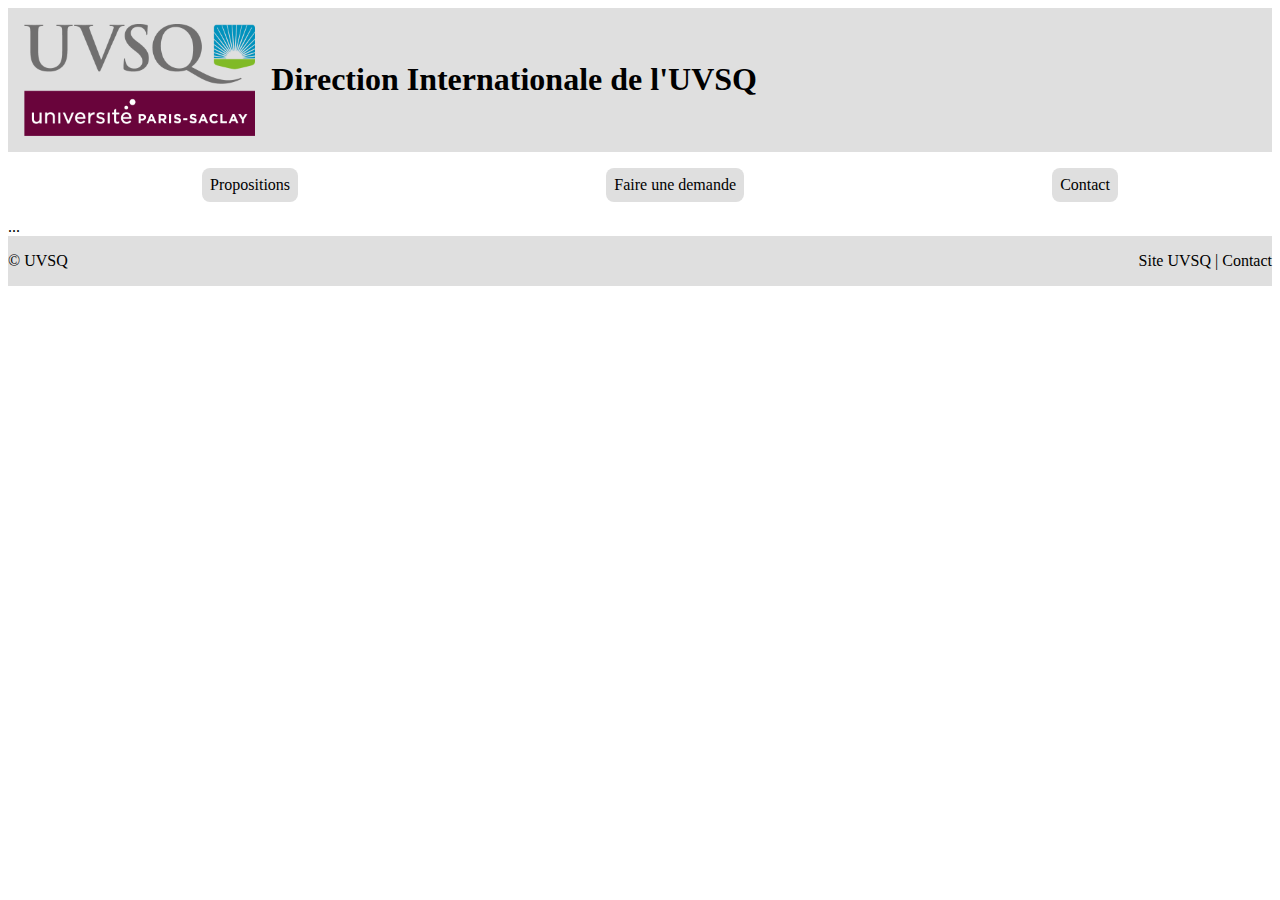
==== contact.html @ 7d093405 "Add files via upload" ====
<!DOCTYPE html>
<html lang="fr">
<head>
    <meta charset="UTF-8">
    <link rel="stylesheet" type="text/css" href="asset/style.css">
    <link rel="icon" type="image/png" href="asset/img/logo-UVSQ.png" />
    <title>Direction Internationale - UVSQ</title>
</head>
<body>
<header>
    <img src="asset/img/logo-UVSQ-2020-RVB.png" alt="UVSQ">
    <h1>Direction Internationale de l'UVSQ</h1>
</header>
<nav>
	<ul>
		<li><a href="propositions.html">Propositions</a></li>
		<li><a href="demandes.html">Faire une demande</a></li>
		<li><a href="contact.html">Contact</a></li>
	</ul>
</nav>
<main>
    <article>
		...
    </article>
    <aside>

    </aside>
</main>
<footer>
	<p class='left'>&copy UVSQ</p>
	<p class='right'><a href="https://www.uvsq.fr/" target="_BLANK">Site UVSQ</a> | <a href="contact.html" target="_BLANK">Contact</a></p>
</footer>
</body>
</html>
---- asset/style.css ----
header {
    display: flex;
	background-color: #DFDFDF;
	align-items: center;
}

header > img {
    max-height: 7em;
    margin: 1em;
}

footer {
    display: flex;
	background-color: #DFDFDF;
	justify-content: space-between;
}

footer > p > a {
    color: black;
    text-decoration: none;
}

footer > p > a:hover {
    color: rgb(105,4,59);
	font-weight: bold;
    text-decoration: underline;
}

nav > ul > li > a {
    color: black;
    text-decoration: none;
}

nav > ul > li:hover, nav > ul > li:hover > a {
    color: white;
	font-weight: bold;
	background-color: rgb(105,4,59);
}

nav > ul > li {
	background-color: #DFDFDF;
	padding: 0.5em;
    border-radius: 0.5em;
    list-style: none;
}

nav > ul {
    display: flex;
	justify-content: space-around;
}
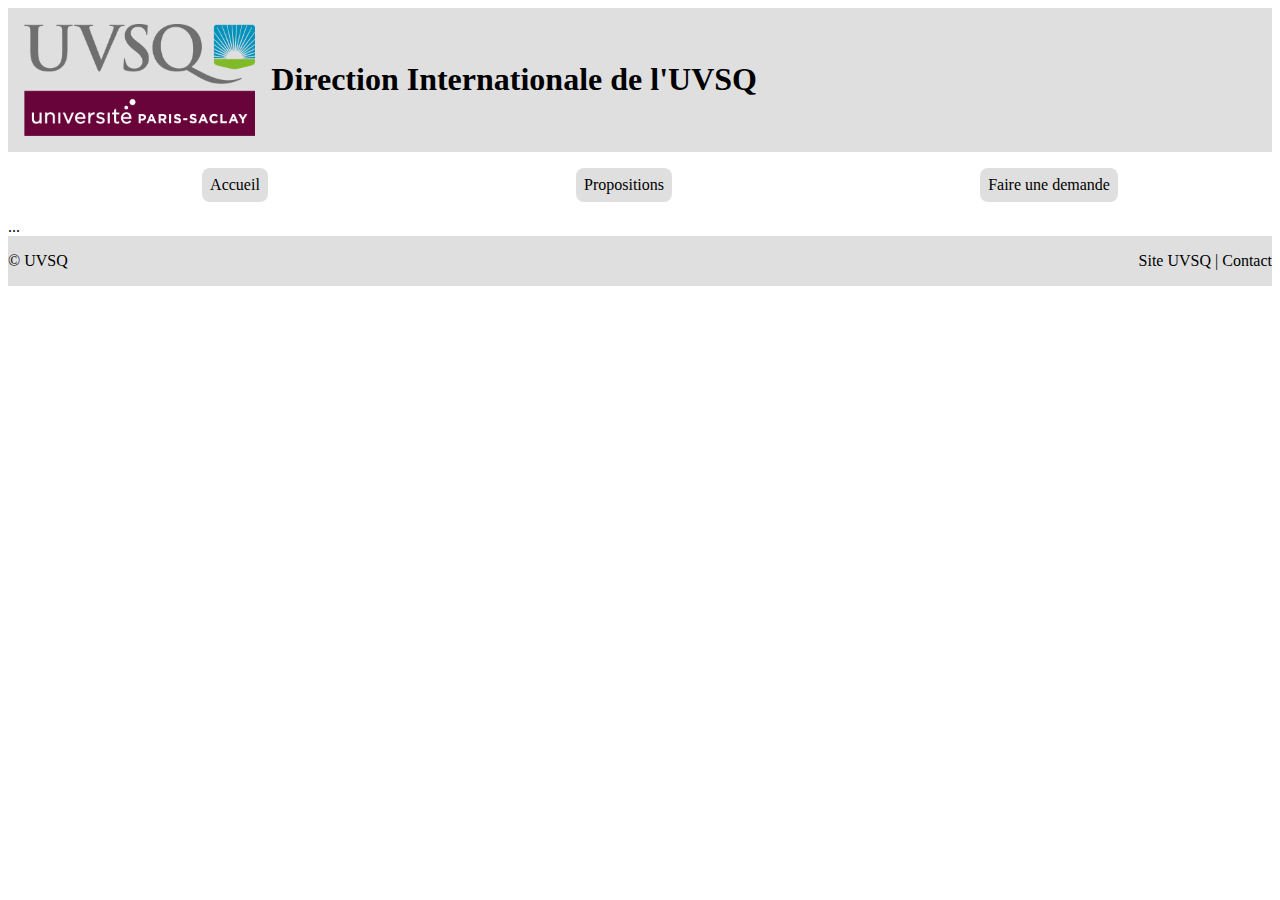
==== commit 32334ca4: "Update contact.html" ====
--- a/contact.html
+++ b/contact.html
@@ -13,22 +13,17 @@
 </header>
 <nav>
 	<ul>
+		<li><a href="accueil.html">Accueil</a></li>
 		<li><a href="propositions.html">Propositions</a></li>
 		<li><a href="demandes.html">Faire une demande</a></li>
-		<li><a href="contact.html">Contact</a></li>
 	</ul>
 </nav>
 <main>
-    <article>
-		...
-    </article>
-    <aside>
-
-    </aside>
+	...
 </main>
 <footer>
 	<p class='left'>&copy UVSQ</p>
 	<p class='right'><a href="https://www.uvsq.fr/" target="_BLANK">Site UVSQ</a> | <a href="contact.html" target="_BLANK">Contact</a></p>
 </footer>
 </body>
-</html>+</html>
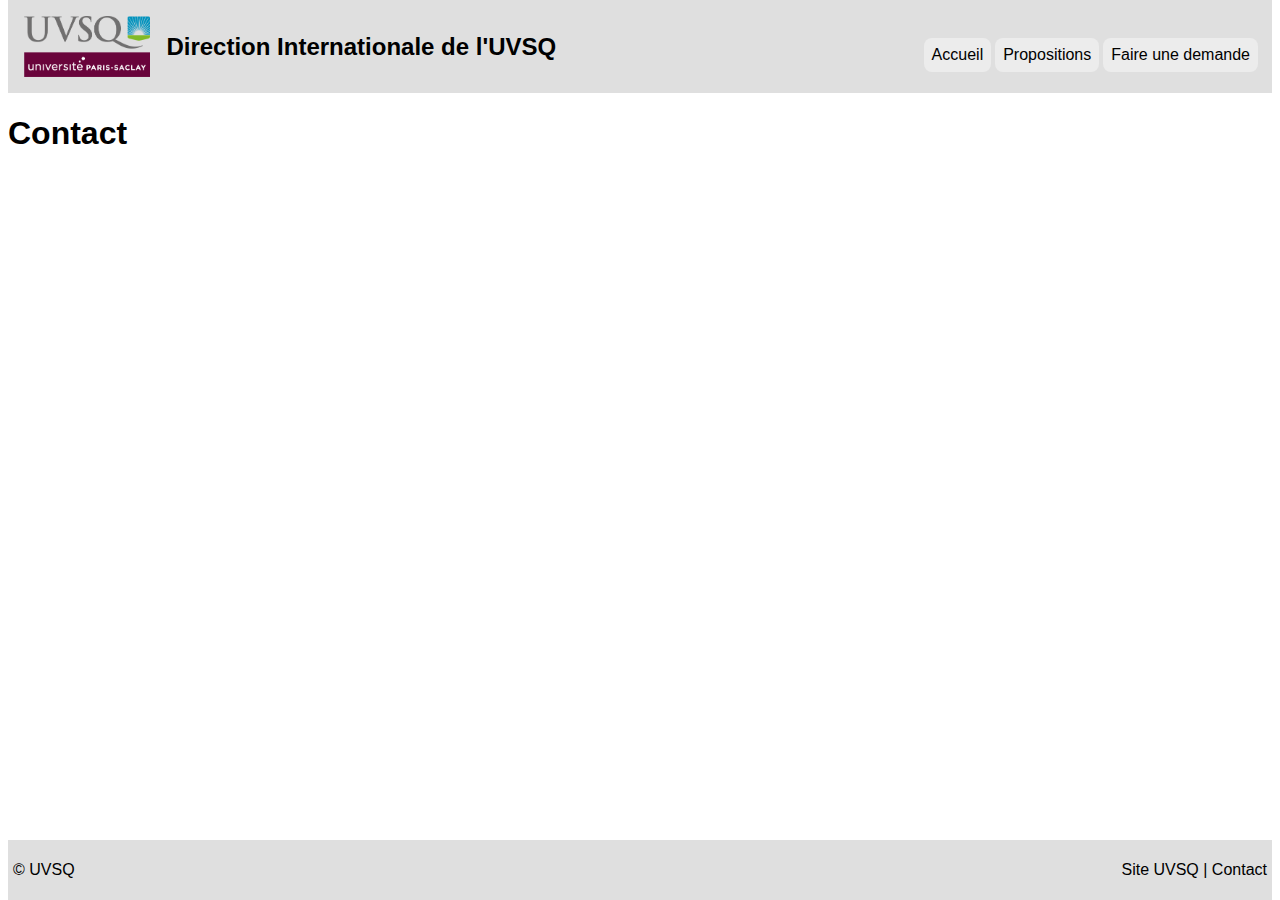
==== commit fd0e0982: "sticky footer; navbar/header responsive" ====
--- a/contact.html
+++ b/contact.html
@@ -13,14 +13,17 @@
 </header>
 <nav>
 	<ul>
-		<li><a href="accueil.html">Accueil</a></li>
+		<li><a href="index.html">Accueil</a></li>
 		<li><a href="propositions.html">Propositions</a></li>
 		<li><a href="demandes.html">Faire une demande</a></li>
 	</ul>
 </nav>
+<div class="content">
+
 <main>
-	...
+	<h1>Contact</h1>
 </main>
+</div>
 <footer>
 	<p class='left'>&copy UVSQ</p>
 	<p class='right'><a href="https://www.uvsq.fr/" target="_BLANK">Site UVSQ</a> | <a href="contact.html" target="_BLANK">Contact</a></p>
--- a/asset/style.css
+++ b/asset/style.css
@@ -1,18 +1,70 @@
+html {
+    font-family: 'Trebuchet MS', 'Lucida Sans Unicode', 'Lucida Grande', 'Lucida Sans', Arial, sans-serif;
+    background-color: rgb(255, 255, 255);
+}
+
 header {
     display: flex;
 	background-color: #DFDFDF;
 	align-items: center;
 }
 
-header > img {
-    max-height: 7em;
+/* sticky footer */
+
+html, body {
+    height: 100%;
+    margin-top: auto
+}
+
+body {
+    display: flex;
+    flex-direction: column;
+}
+
+.content {
+    flex: 1 0 auto;
+    
+}
+  
+.footer {
+    flex-shrink: 0;
+}
+
+/* end sticky footer */
+
+
+/* responsive */
+header >img {
+    width: 10%;
+    object-fit: cover;
+    object-position: bottom;
     margin: 1em;
+    max-height: auto;
 }
+
+header > h1 {
+    font-size: 1.5em;
+}
+
+@media screen and (max-width: 600px) {
+    header > h1 {
+        font-size: 100%;
+    }
+    header >img {
+        width: 20%;
+    }
+}
+
+header {
+    white-space: normal;
+}
+/* end responsive */
 
 footer {
     display: flex;
 	background-color: #DFDFDF;
 	justify-content: space-between;
+    padding: 5px;
 }
 
 footer > p > a {
@@ -38,13 +90,36 @@
 }
 
 nav > ul > li {
-	background-color: #DFDFDF;
+	background-color: #ececec;
 	padding: 0.5em;
     border-radius: 0.5em;
     list-style: none;
+    margin: 2px;
+    white-space: nowrap;
 }
 
 nav > ul {
     display: flex;
 	justify-content: space-around;
-}+}
+/* nav responsive */
+nav {
+    position: absolute;
+    right: 0;
+    display: flex;
+    gap: 20px;
+    flex-direction: row;
+    margin: 20px;
+}
+@media screen and (max-width: 850px) {
+    nav {
+        padding-top: 10%;
+        font-size: 85%;
+        margin-right: 5px;
+    }
+    main > h1 {
+        margin-top: 30px;
+    }
+}
+
+/* end nav responsive */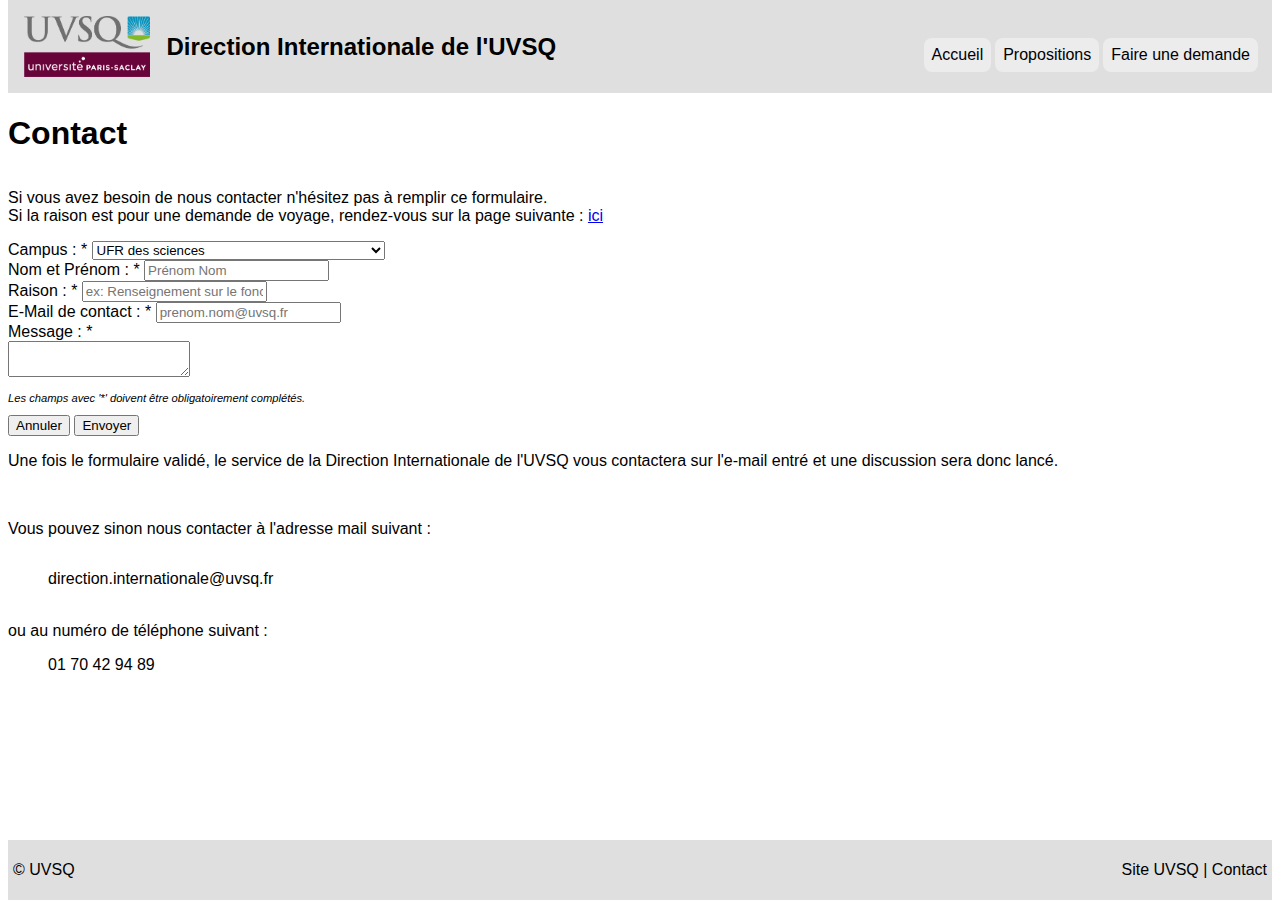
==== commit 17175ded: "05_12" ====
--- a/contact.html
+++ b/contact.html
@@ -18,12 +18,61 @@
 		<li><a href="demandes.html">Faire une demande</a></li>
 	</ul>
 </nav>
-<div class="content">
 
-<main>
+<main class="simple">
 	<h1>Contact</h1>
+	<p>
+		Si vous avez besoin de nous contacter n'hésitez pas à remplir ce formulaire.<br>Si la raison est pour une
+		demande de voyage, rendez-vous sur la page suivante : <a href="demandes.html">ici</a>
+	</p>
+	<form action="envoye.html" name="contact" method="post">
+		<label for="campus">Campus : *</label>
+		<select required="True" id="campus">
+			<optgroup label="Versailles">
+				<option>UFR des sciences</option>
+			</optgroup>
+			<optgroup label="Saint-Quentin-en-Yvelines">
+				<option>UFR des sciences sociales</option>
+				<option>Institut supérieur de management</option>
+				<option>Institut d'études culturelles et Internationale</option>
+				<option>Faculté de droit et de science politique</option>
+				<option>UFR Santé</option>
+			</optgroup>
+			<optgroup label="Vélizy-Villacoublay">
+				<option>IUT de Vélizy-Rambouillet</option>
+				<option>ISTY</option>
+			</optgroup>
+			<optgroup label="Rambouillet">
+				<option>Antenne de l'IUT de Vélizy-Rambouillet</option>
+			</optgroup>
+			<optgroup label="Mantes">
+				<option>IUT de Mantes en Yvelines</option>
+				<option>ISTY</option>
+			</optgroup>
+		</select><br>
+		<label for="nom">Nom et Prénom : *</label>
+		<input required="True" id="nom" name="nom" type="text" placeholder="Prénom Nom"><br>
+		<label for="raison">Raison : *</label>
+		<input required="True" id="raison" name="raison" type="text" placeholder="ex: Renseignement sur le fonctionnement"><br>
+		<label for="contact">E-Mail de contact : *</label>
+		<input required="True" id="contact" name="email" type="email" placeholder="prenom.nom@uvsq.fr"><br>
+		<label for="message">Message : *</label><br>
+		<textarea required="True" id="message" name="message"></textarea>
+		<p>Les champs avec '<abbr>*</abbr>' doivent être obligatoirement complétés.</p>
+		<input type="reset" name ="reset" value ="Annuler">
+		<input type ="submit" name ="ok" value ="Envoyer">
+	</form>
+	<p>
+		Une fois le formulaire validé, le service de la Direction Internationale de l'UVSQ vous contactera sur l'e-mail entré et une
+		discussion sera donc lancé.
+	</p>
+	<br>
+	<p>
+		Vous pouvez sinon nous contacter à l'adresse mail suivant :<br><blockquote>direction.internationale@uvsq.fr</blockquote>
+		<br> ou au numéro de téléphone suivant :<br><blockquote>01 70 42 94 89</blockquote>
+	</p>
 </main>
-</div>
+
 <footer>
 	<p class='left'>&copy UVSQ</p>
 	<p class='right'><a href="https://www.uvsq.fr/" target="_BLANK">Site UVSQ</a> | <a href="contact.html" target="_BLANK">Contact</a></p>
--- a/asset/style.css
+++ b/asset/style.css
@@ -1,3 +1,5 @@
+/* Paramètres généraux */
+
 html {
     font-family: 'Trebuchet MS', 'Lucida Sans Unicode', 'Lucida Grande', 'Lucida Sans', Arial, sans-serif;
     background-color: rgb(255, 255, 255);
@@ -9,6 +11,113 @@
 	align-items: center;
 }
 
+main {
+    display: flex;
+    flex-direction: row;
+    justify-content: space-between;
+}
+
+main > article {
+    width: 65%;
+}
+
+main > aside {
+    width: 30%;
+}
+
+/*Tableau calendrier*/
+.simple > table {
+    border-collapse: collapse;
+}
+
+
+td, th{
+    border: solid 1px black;
+    padding: 10px;
+}
+
+th.helsinki{
+    background-color:hsl(20, 70%, 70%)
+}
+
+td.helsinki{
+    background-color:hsl(20, 60%, 90%)
+}
+
+th.espoo {
+    background-color:hsl(150, 70%, 70%)
+}
+
+td.espoo {
+    background-color:hsl(150, 60%, 90%)
+}
+
+th.vantaa {
+    background-color:hsl(200, 70%, 70%)
+}
+
+td.vantaa {
+    background-color:hsl(200, 60%, 90%)
+}
+
+/* Changement de la taille du commentaire dans les formulaires */
+form > p {
+    font-size: 0.7em;
+    font-style: italic;
+}
+
+main > aside > form > textarea {
+    min-width: 400px;
+    min-height: 50px;
+    max-width: 400px; 
+    max-height: 300px;
+}
+
+/* Configuration formulaire de la page demande */
+main > article > form {
+    font-size: 1.5em;
+}
+
+main > article > form > input {
+    height: 2em;
+    width: 15em;
+    margin-top: 1em;
+}
+
+main > article > form > textarea {
+    height: 5em;
+    width: 35em;
+}
+
+/* Configuration des pages avec un seul objet (1 colonne et non 2) */
+.simple {
+    display: flex;
+    flex-direction: column;
+    justify-content: flex-start;
+}
+
+/* Lien dans demande */
+main > article > ul > a > li {
+    background-color: #ececec;
+    max-inline-size: 35em;
+	padding: 0.5em;
+    border-radius: 0.5em;
+    list-style: none;
+    margin: 2px;
+    white-space: nowrap;
+}
+
+main > article > ul > a  {
+    text-decoration: none;
+    color: black;
+}
+
+main > article > ul > a > li:hover {
+    background-color: rgb(105,4,59);
+    font-weight: bold;
+    color: white;
+}
+
 /* sticky footer */
 
 html, body {
@@ -21,12 +130,12 @@
     flex-direction: column;
 }
 
-.content {
+main {
     flex: 1 0 auto;
     
 }
   
-.footer {
+footer {
     flex-shrink: 0;
 }
 
@@ -34,7 +143,7 @@
 
 
 /* responsive */
-header >img {
+header > img {
     width: 10%;
     object-fit: cover;
     object-position: bottom;
@@ -50,7 +159,7 @@
     header > h1 {
         font-size: 100%;
     }
-    header >img {
+    header > img {
         width: 20%;
     }
 }
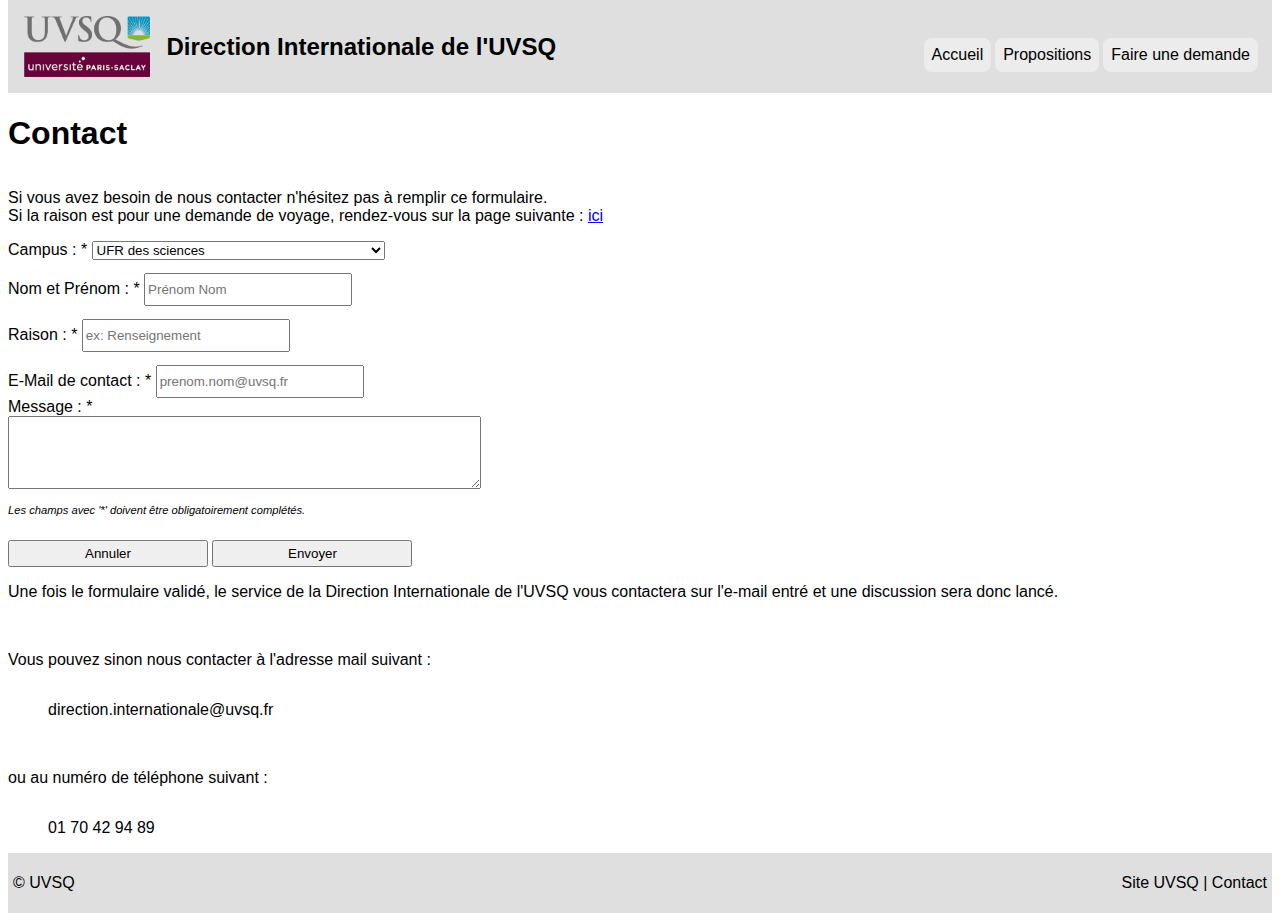
==== commit 98719e48: "Finission" ====
--- a/contact.html
+++ b/contact.html
@@ -27,7 +27,7 @@
 	</p>
 	<form action="envoye.html" name="contact" method="post">
 		<label for="campus">Campus : *</label>
-		<select required="True" id="campus">
+		<select required="required" id="campus">
 			<optgroup label="Versailles">
 				<option>UFR des sciences</option>
 			</optgroup>
@@ -51,13 +51,13 @@
 			</optgroup>
 		</select><br>
 		<label for="nom">Nom et Prénom : *</label>
-		<input required="True" id="nom" name="nom" type="text" placeholder="Prénom Nom"><br>
+		<input required="required" id="nom" name="nom" type="text" placeholder="Prénom Nom"><br>
 		<label for="raison">Raison : *</label>
-		<input required="True" id="raison" name="raison" type="text" placeholder="ex: Renseignement sur le fonctionnement"><br>
+		<input required="required" id="raison" name="raison" type="text" placeholder="ex: Renseignement"><br>
 		<label for="contact">E-Mail de contact : *</label>
-		<input required="True" id="contact" name="email" type="email" placeholder="prenom.nom@uvsq.fr"><br>
+		<input required="required" id="contact" name="email" type="email" placeholder="prenom.nom@uvsq.fr"><br>
 		<label for="message">Message : *</label><br>
-		<textarea required="True" id="message" name="message"></textarea>
+		<textarea required="required" id="message" name="message"></textarea>
 		<p>Les champs avec '<abbr>*</abbr>' doivent être obligatoirement complétés.</p>
 		<input type="reset" name ="reset" value ="Annuler">
 		<input type ="submit" name ="ok" value ="Envoyer">
@@ -67,10 +67,8 @@
 		discussion sera donc lancé.
 	</p>
 	<br>
-	<p>
-		Vous pouvez sinon nous contacter à l'adresse mail suivant :<br><blockquote>direction.internationale@uvsq.fr</blockquote>
-		<br> ou au numéro de téléphone suivant :<br><blockquote>01 70 42 94 89</blockquote>
-	</p>
+	<p>Vous pouvez sinon nous contacter à l'adresse mail suivant :</p><blockquote>direction.internationale@uvsq.fr</blockquote>
+	<p><br> ou au numéro de téléphone suivant :</p><blockquote>01 70 42 94 89</blockquote>
 </main>
 
 <footer>
--- a/asset/style.css
+++ b/asset/style.css
@@ -15,6 +15,11 @@
     display: flex;
     flex-direction: row;
     justify-content: space-between;
+}
+
+hr {
+    margin-top: 2em;
+    margin-bottom: 2em;
 }
 
 main > article {
@@ -89,6 +94,22 @@
     width: 35em;
 }
 
+/* Configuration formulaire de la page contact */
+.simple > form {
+    font-size: 1em;
+}
+
+.simple > form > input {
+    height: 2em;
+    width: 15em;
+    margin-top: 1em;
+}
+
+.simple > form > textarea {
+    height: 5em;
+    width: 35em;
+}
+
 /* Configuration des pages avec un seul objet (1 colonne et non 2) */
 .simple {
     display: flex;
@@ -96,23 +117,31 @@
     justify-content: flex-start;
 }
 
-/* Lien dans demande */
-main > article > ul > a > li {
+/* Lien dans proposition */
+.boutton {
     background-color: #ececec;
     max-inline-size: 35em;
-	padding: 0.5em;
+	padding: 1em;
     border-radius: 0.5em;
-    list-style: none;
     margin: 2px;
     white-space: nowrap;
-}
-
-main > article > ul > a  {
+    display: block;
+}
+
+main > article > a  {
     text-decoration: none;
     color: black;
 }
 
-main > article > ul > a > li:hover {
+main > article > a > h2 {
+    font-size: 1.5vmax;
+}
+
+main > article > a > p {
+    font-size: 0.90vmax;
+} 
+
+main > article > a:hover {
     background-color: rgb(105,4,59);
     font-weight: bold;
     color: white;
@@ -148,7 +177,7 @@
     object-fit: cover;
     object-position: bottom;
     margin: 1em;
-    max-height: auto;
+    max-height: 100%;
 }
 
 header > h1 {
